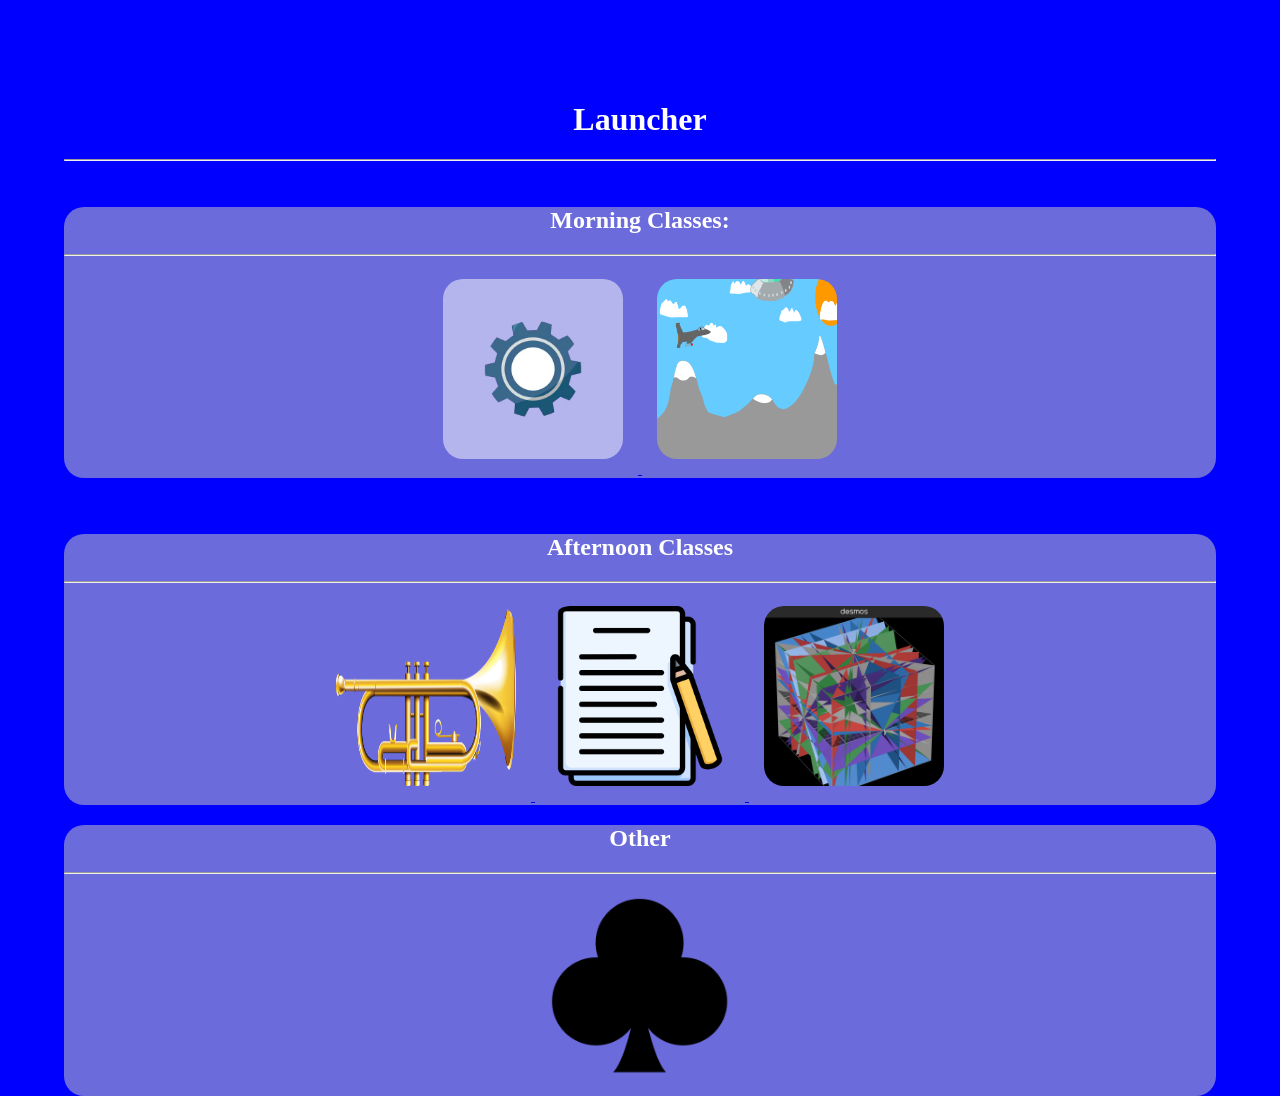
==== index.html @ 638faada "f" ====
<!DOCTYPE html>
    <html>
        <head>
            <title>launcher1</title>
            <style>
                body {
                    background-color: blue;
                    display: flex;
                    flex-direction: column;
                    justify-content: center;
                    height: 100vh;
                    margin: 0;
                }

                #container{ 
                    margin-top: auto;
                    margin-bottom: auto;
                    height: 80vh;
                    width: 90vw;
                }
                
                #morningClasses {
                    background-color: rgb(107, 107, 220);
                    border-radius: 20px;
                }

                #afternoonClasses {
                    background-color: rgb(107, 107, 220);
                    border-radius: 20px;
                }

                #other {
                    background-color: rgb(107, 107, 220);
                    border-radius: 20px;
                }

                img {
                    height: 20vh;
                    width: 20vh;
                    border-radius: 20px;
                    margin: 15px;
                }

                h1 {
                    color: white;
                }

                h2 {
                    color: white;
                }
            </style>
        </head>
        <body>
            <center>
                <div id="container">
                    <h1>Launcher</h1>
                    <hr>
                    <br>
                    <div id="morningClasses">
                    <h2>Morning Classes:</h2>
                    <hr>
                        <a href="ied.html">
                            <img src="media/ied.png">
                        </a>
                        <a href="animation.html">
                            <img src="media/animation.gif">
                        </a>
                    </div>
                    <br>
                    <br>
                        <div id="afternoonClasses">
                        <h2>Afternoon Classes</h2>
                        <hr>
                        <a href="band.html">
                            <img src="media/band.png">
                        </a>
                        <a href="apl.html">
                            <img src="media/apl.png">
                        </a>
                        <a href="geometry.html">
                            <img src="media/geometry.png">
                        </a>
                    </div>
                    <div id="other">
                        <h2>Other</h2>
                        <hr>
                        <a href="clubs.html">
                            <img src="media/clubs.png">
                        </a>
                    </div>
                </div>
            </center>
        </body>
    </html>
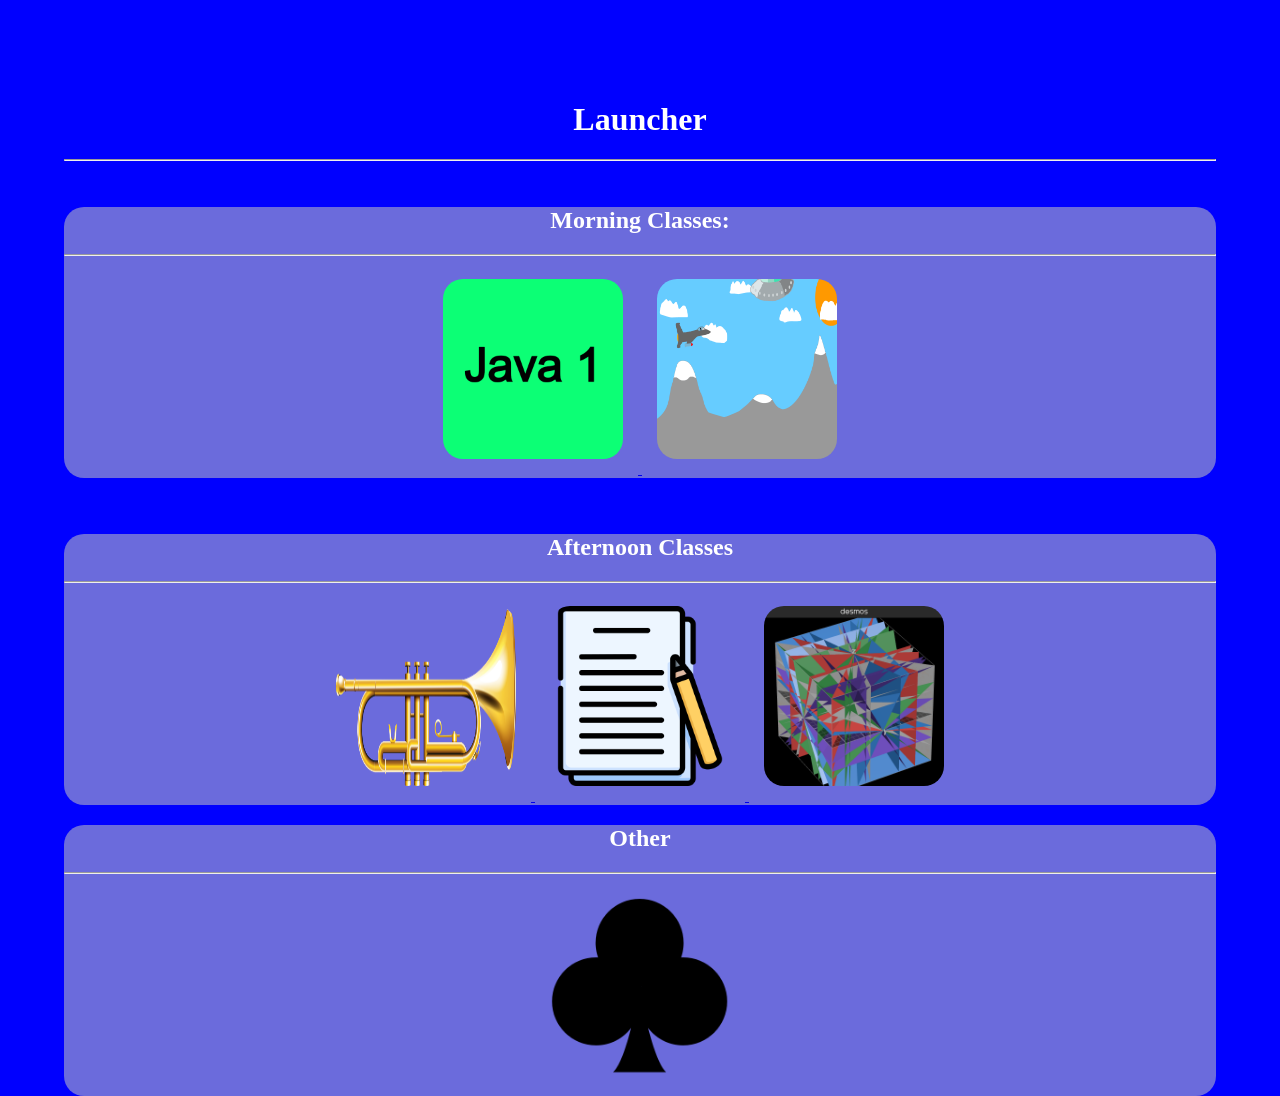
==== commit 10fd19f9: "chem" ====
--- a/index.html
+++ b/index.html
@@ -59,8 +59,8 @@
                     <div id="morningClasses">
                     <h2>Morning Classes:</h2>
                     <hr>
-                        <a href="ied.html">
-                            <img src="media/ied.png">
+                        <a href="java1.html">
+                            <img src="media/java/java1.png">
                         </a>
                         <a href="animation.html">
                             <img src="media/animation.gif">
